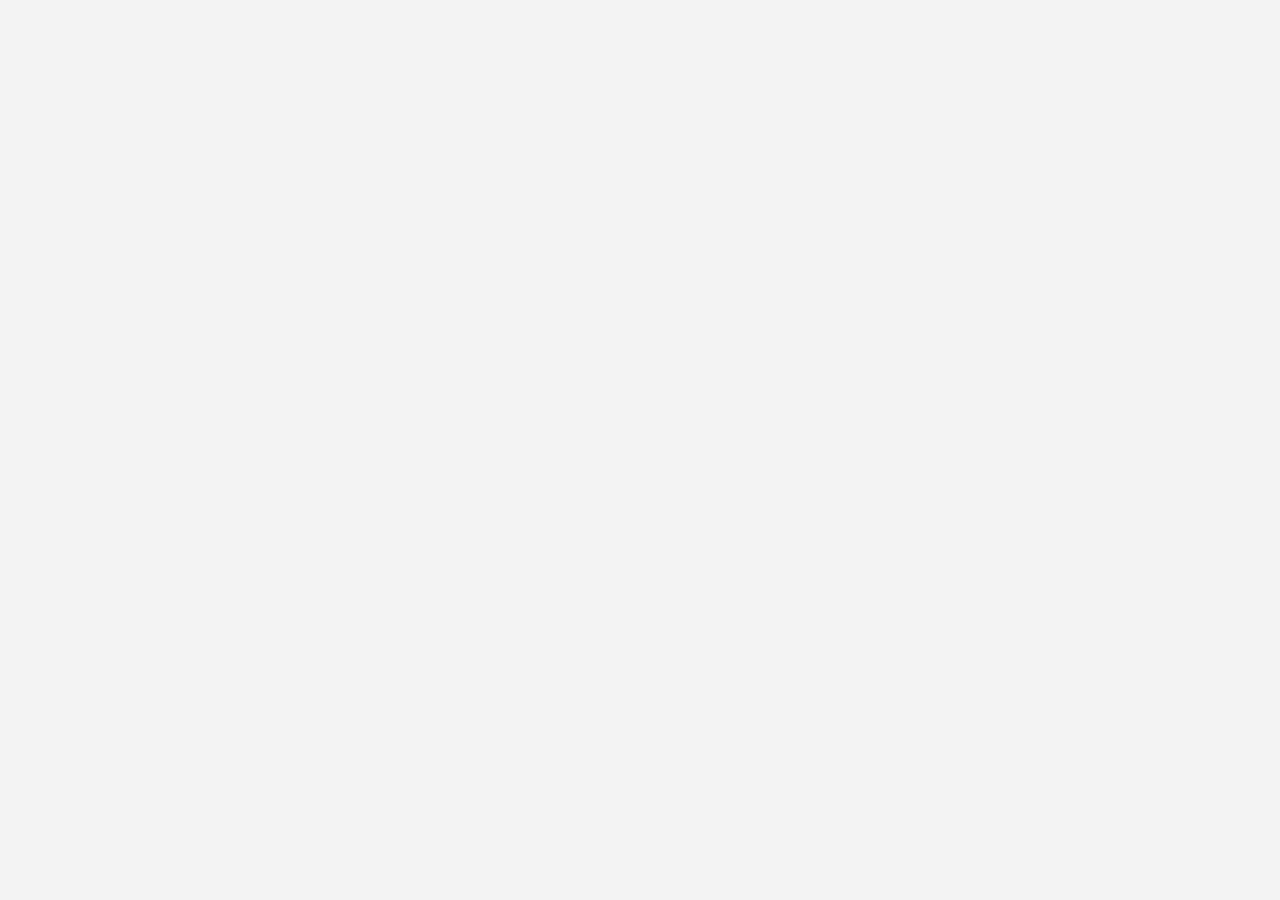
==== zhomepage.html @ e2108b39 "why us section added" ====
<!DOCTYPE html>
<html lang="en">
  <head>
    <meta charset="UTF-8" />
    <meta name="viewport" content="width=device-width, initial-scale=1.0" />
    <title>ZLuxury With Love</title>
    <link rel="stylesheet" href="zstyles.css" />
  </head>
  <body>
    <header>
      <nav></nav>
    </header>
  </body>
</html>
---- zstyles.css ----
*{
    background-color: #F3F3F3;
    margin: 0;
}
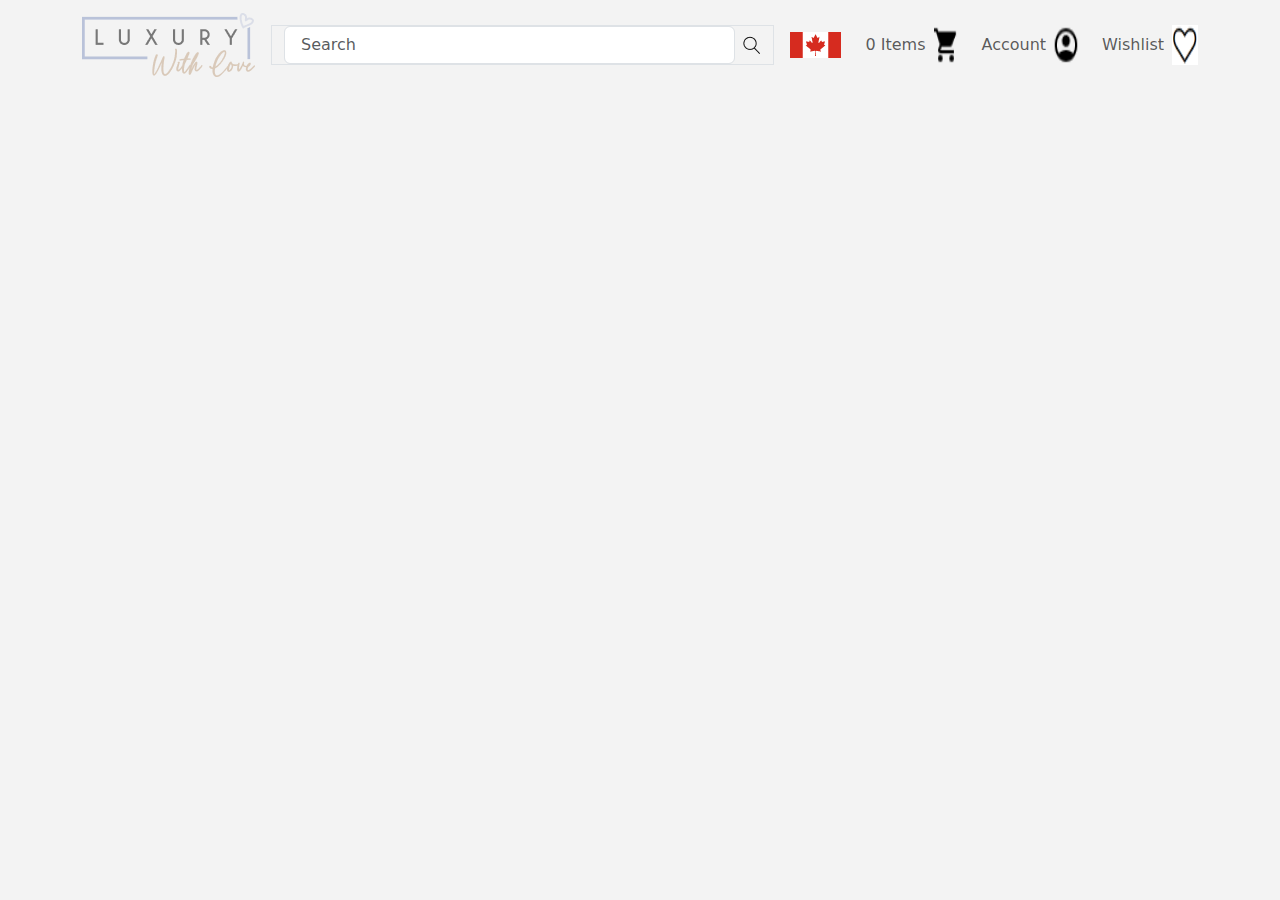
==== commit 1638944b: "first commit" ====
--- a/zhomepage.html
+++ b/zhomepage.html
@@ -4,11 +4,74 @@
     <meta charset="UTF-8" />
     <meta name="viewport" content="width=device-width, initial-scale=1.0" />
     <title>ZLuxury With Love</title>
+
+    <link
+      href="https://cdn.jsdelivr.net/npm/bootstrap@5.0.2/dist/css/bootstrap.min.css"
+      rel="stylesheet"
+    />
     <link rel="stylesheet" href="zstyles.css" />
   </head>
   <body>
     <header>
-      <nav></nav>
+      <!--Nav Bar-->
+      <nav class="navbar navbar-expand-md">
+        <div class="container justify-content-center align-items-center">
+          <a href="#" class="navbar-brand"
+            ><img src="/images/logo.png" alt="Luxury With Love"
+          /></a>
+          <button
+            class="navbar-toggler"
+            type="button"
+            data-bs-toggle="collapse"
+            data-bs-target="#navbarSupportedContent"
+            aria-controls="navbarSupportedContent"
+            aria-expanded="false"
+            aria-label="Toggle navigation"
+          >
+            <span class="navbar-toggler-icon"></span>
+          </button>
+          <div class="collapse navbar-collapse" id="navbarSupportedContent">
+            <div
+              class="container search-bar border border-1 justify-content-space-between align-items-center"
+            >
+              <form class="d-flex" role="search">
+                <input
+                  class="form-control ps-3 pe-5 me-2"
+                  type="search"
+                  placeholder="Search"
+                  aria-label="Search"
+                />
+                <button class="btn border-0 p-0 m-0" type="submit">
+                  <img src="/images/search_icon.png" alt="search" />
+                </button>
+              </form>
+            </div>
+            <img class="m-3" src="/images/flag_icon.png" alt="Cannada" />
+
+            <ul class="navbar-nav me-auto mb-2 mb-lg-0 gap-3">
+              <li class="nav-item d-flex">
+                <a class="nav-link" aria-current="page" href="#"
+                  >0&nbsp;Items</a
+                >
+                <img src="/images/cart_icon.png" alt="Cart" />
+              </li>
+              <li class="nav-item d-flex">
+                <a class="nav-link" aria-current="page" href="#">Account</a>
+                <img src="/images/account_icon.png" alt="Cart" />
+              </li>
+              <li class="nav-item d-flex">
+                <a class="nav-link" aria-current="page" href="#">Wishlist</a>
+                <img src="/images/wishlist_icon.png" alt="Cart" />
+              </li>
+            </ul>
+          </div>
+        </div>
+      </nav>
     </header>
+    <script
+      src="https://cdn.jsdelivr.net/npm/bootstrap@5.0.2/dist/js/bootstrap.bundle.min.js"
+      integrity="sha384-MrcW6ZMFYlzcLA8Nl+NtUVF0sA7MsXsP1UyJoMp4YLEuNSfAP+JcXn/tWtIaxVXM"
+      crossorigin="anonymous"
+    ></script>
   </body>
 </html>
--- a/zstyles.css
+++ b/zstyles.css
@@ -1,4 +1,6 @@
 *{
     background-color: #F3F3F3;
     margin: 0;
-}+}
+
+
